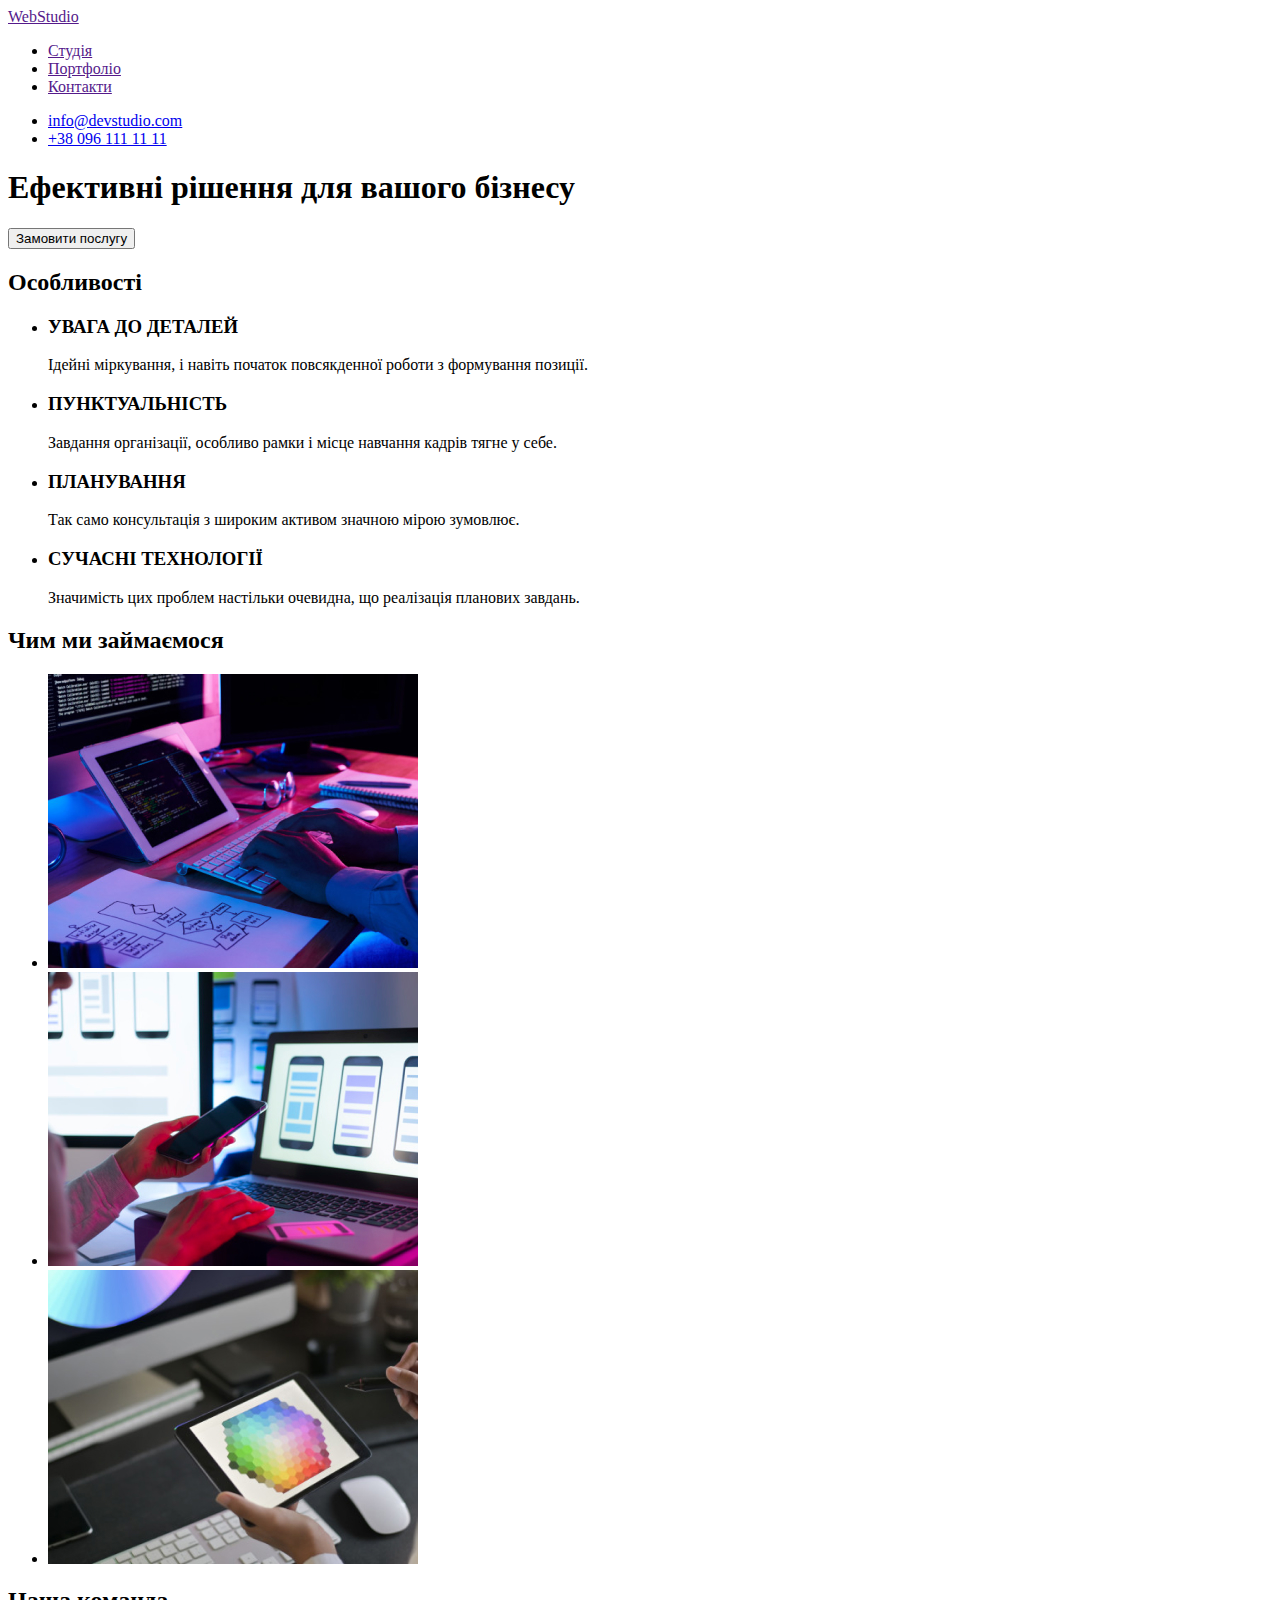
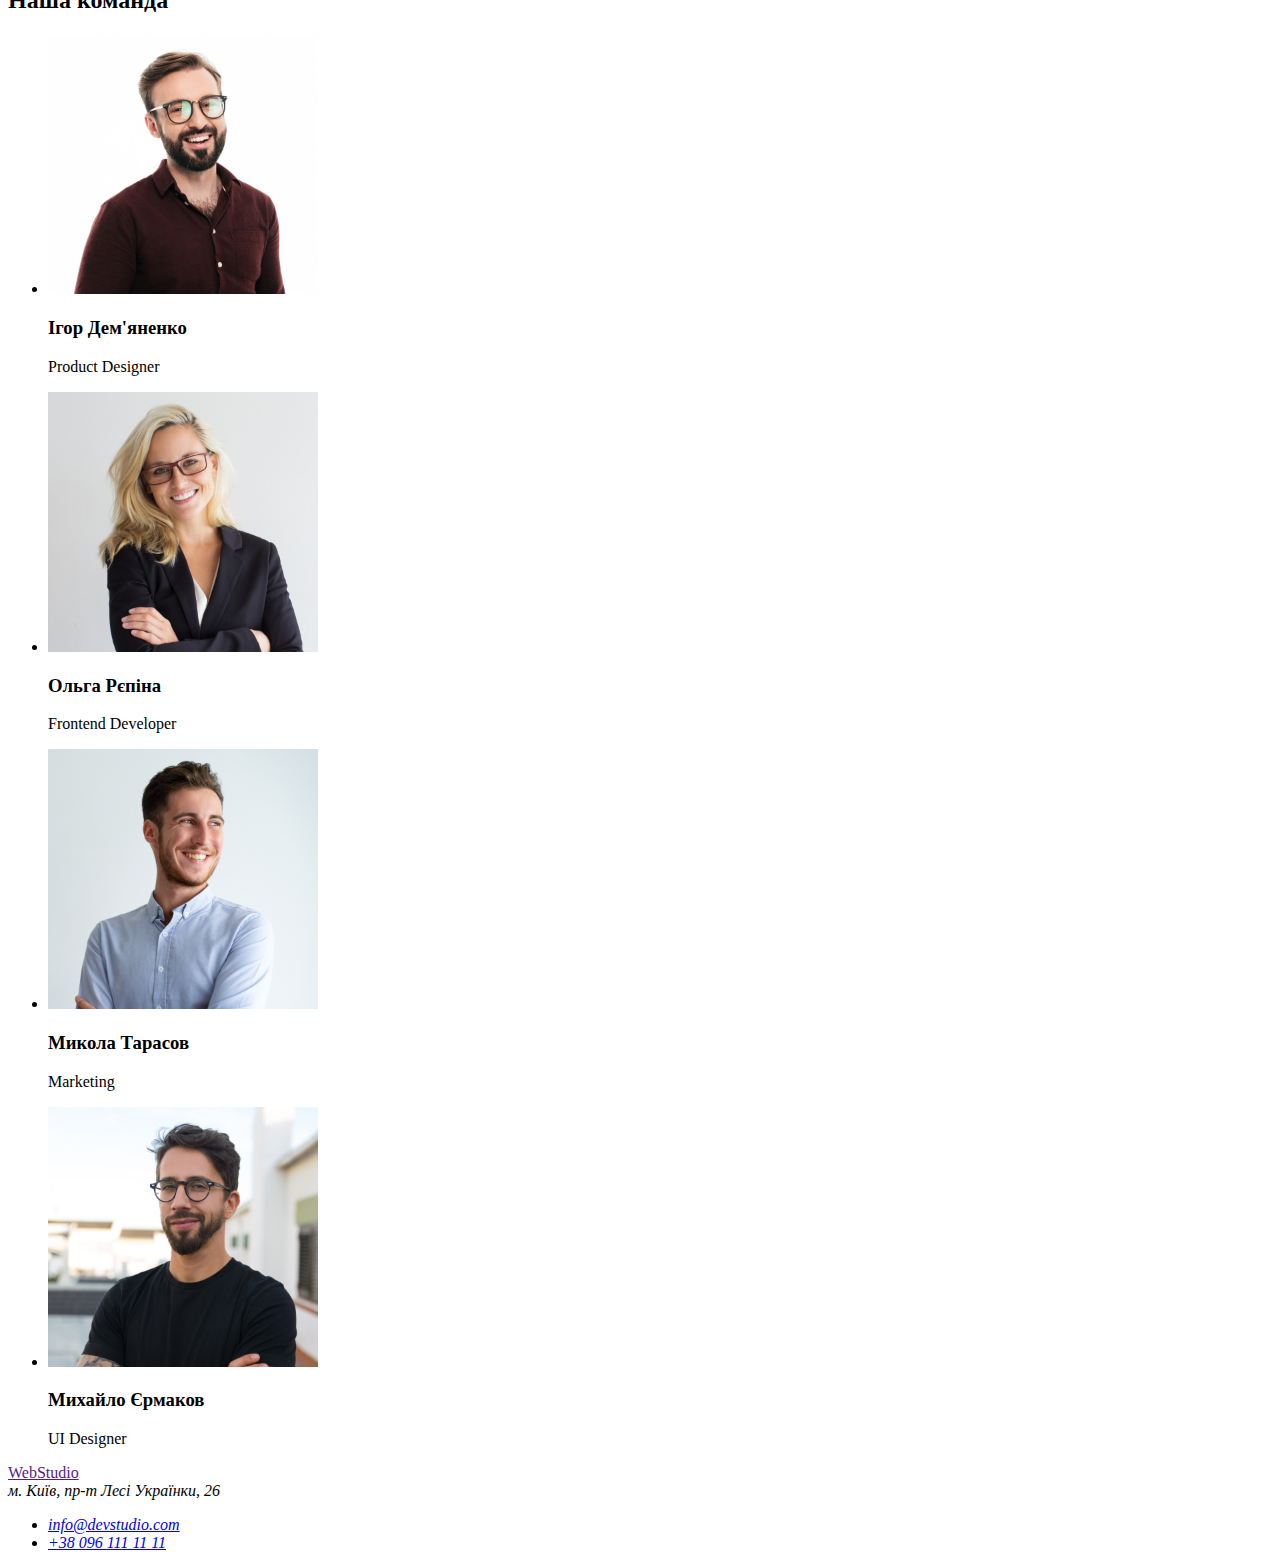
==== index.html @ 77c6a389 "Initial commit" ====
<!DOCTYPE html>
<html lang="uk">
<head>
    <meta charset="UTF-8">
    <meta name="viewport" content="width=device-width, initial-scale=1.0">
    <title>Document</title>
</head>
<body>
    <header>
        <a href="">WebStudio</a>
        <nav>
            <ul>
                <li><a href="">Студія</a></li>
                <li><a href="">Портфоліо</a></li>
                <li><a href="">Контакти</a></li>
            </ul>
        </nav>
        <ul>
            <li><a href="mailto:info@devstudio.com">info@devstudio.com</a></li>
            <li><a href="tel:+380961111111">+38 096 111 11 11</a></li>
        </ul>
    </header>
        
    <main>
        <section>
            <h1>Ефективні рішення для вашого бізнесу</h1>
            <button type="button">Замовити послугу</button>
        </section>

        <section>
            <h2>Особливості</h2>
            <ul>
                <li>
                    <h3>УВАГА ДО ДЕТАЛЕЙ</h3>
                    <p>Ідейні міркування, і навіть початок повсякденної роботи з формування позиції.</p>
                </li>
                <li>
                    <h3>ПУНКТУАЛЬНІСТЬ</h3>
                    <p>Завдання організації, особливо рамки і місце навчання кадрів тягне у себе.</p>
                </li>
                <li>
                    <h3>ПЛАНУВАННЯ</h3>
                    <p>Так само консультація з широким активом значною мірою зумовлює.</p>
                </li>
                <li>
                    <h3>СУЧАСНІ ТЕХНОЛОГІЇ</h3>
                    <p>Значимість цих проблем настільки очевидна, що реалізація планових завдань.</p>
                </li>
            </ul>
        </section>

        <section>
            <h2>Чим ми займаємося</h2>
            <ul>
                <li><img src="./images/imgbox1.jpg" alt="Програмування" width="370" height="294"></li>
                <li><img src="./images/imgbox2.jpg" alt="Розпробка мобільних додатків" width="370" height="294"></li>
                <li><img src="./images/imgbox3.jpg" alt="Дизайн" width="370" height="294"></li>
            </ul>
        </section>

        <section>
            <h2>Наша команда</h2>
            <ul>
                <li>
                    <img src="./images/product-designer.jpg" alt="Product Designer" width="270" height="260">
                    <h3>Ігор Дем'яненко</h3>
                    <p>Product Designer</p>
                </li>
                <li>
                    <img src="./images/frontend-developer.jpg" alt="Frontend Developer" width="270" height="260">
                    <h3>Ольга Рєпіна</h3>
                    <p>Frontend Developer</p>
                </li>
                <li>
                    <img src="./images/marketing.jpg" alt="Marketing" width="270" height="260">
                    <h3>Микола Тарасов</h3>
                    <p>Marketing</p>
                </li>
                <li>
                    <img src="./images/ui-designer.jpg" alt="UI Designer" width="270" height="260">
                    <h3>Михайло Єрмаков</h3>
                    <p>UI Designer</p>
                </li>
            </ul>
        </section>
    </main>

    <footer>
        <a href="">WebStudio</a>
        <address>
            м. Київ, пр-т Лесі Українки, 26
            <ul>
                <li><a href="mailto:info@devstudio.com">info@devstudio.com</a></li>
                <li><a href="tel:+380961111111">+38 096 111 11 11</a></li>
            </ul>
        </address>

    </footer>

</body>
</html>
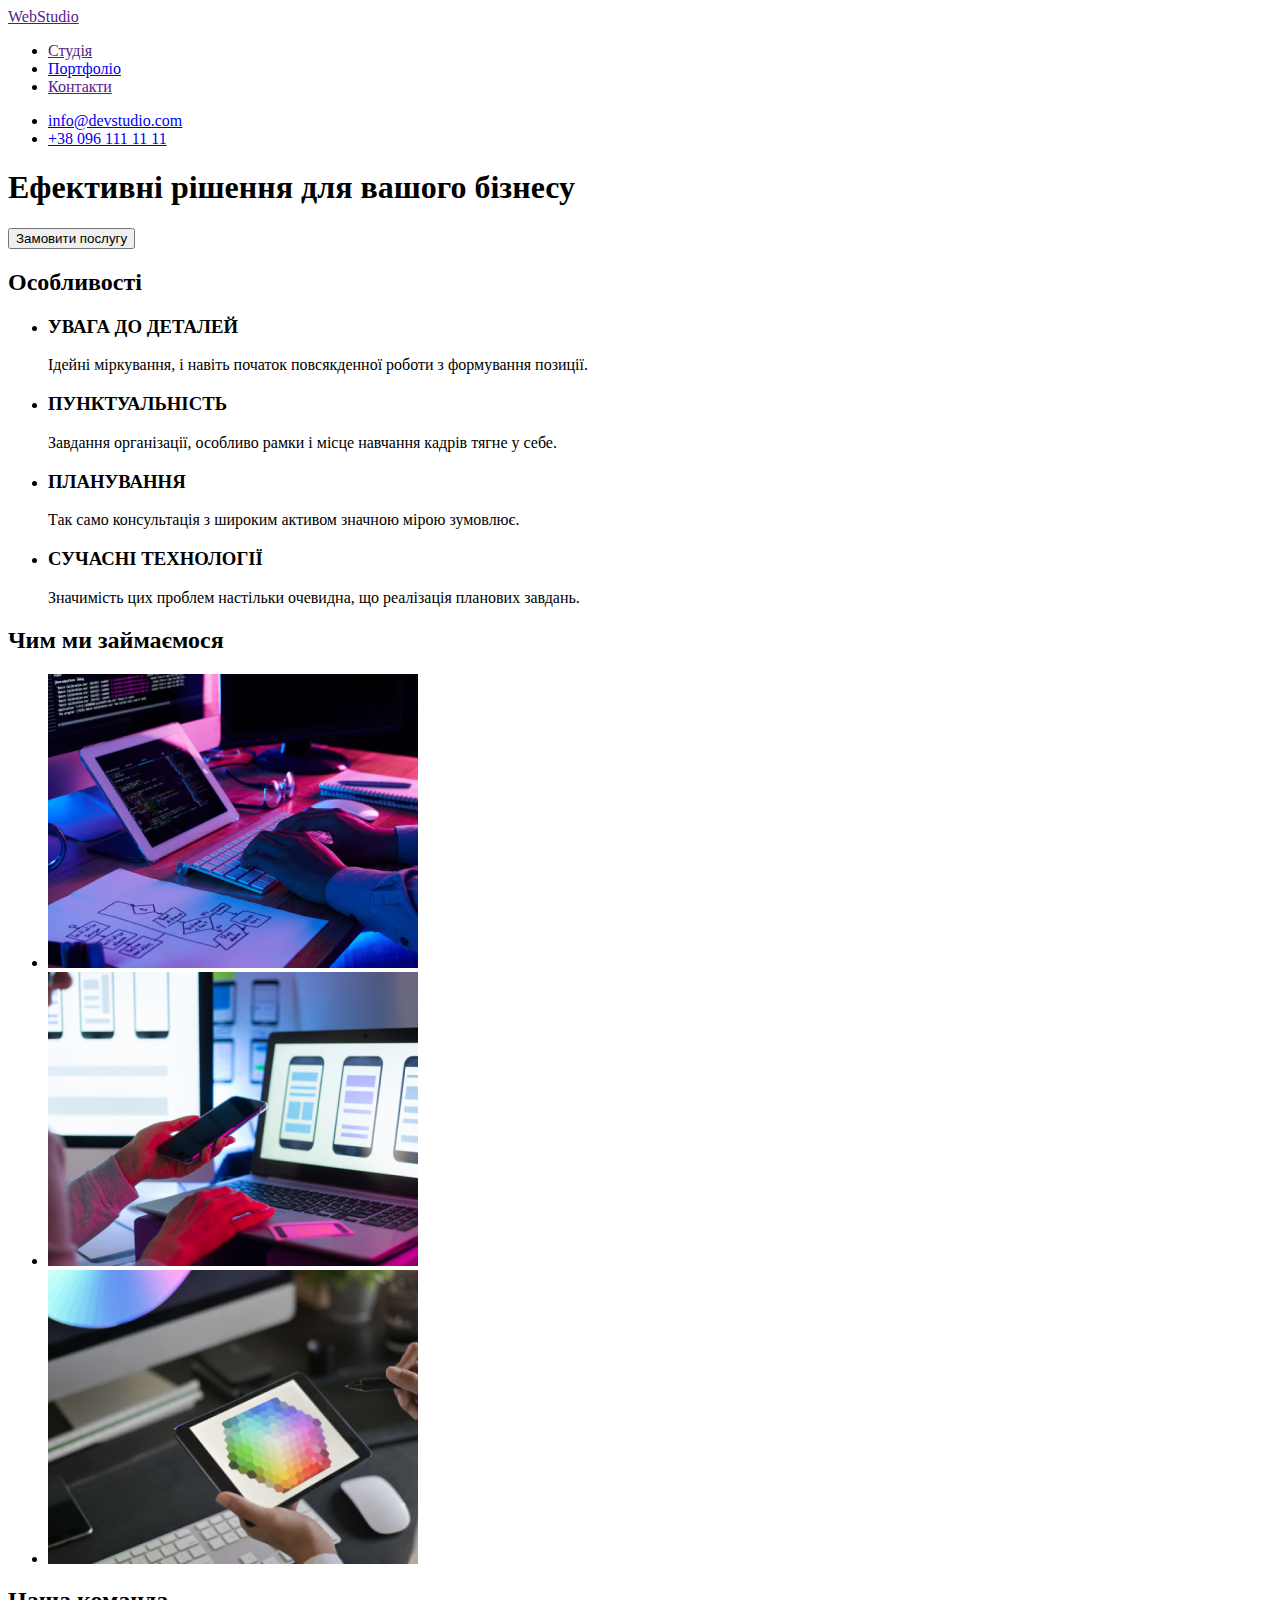
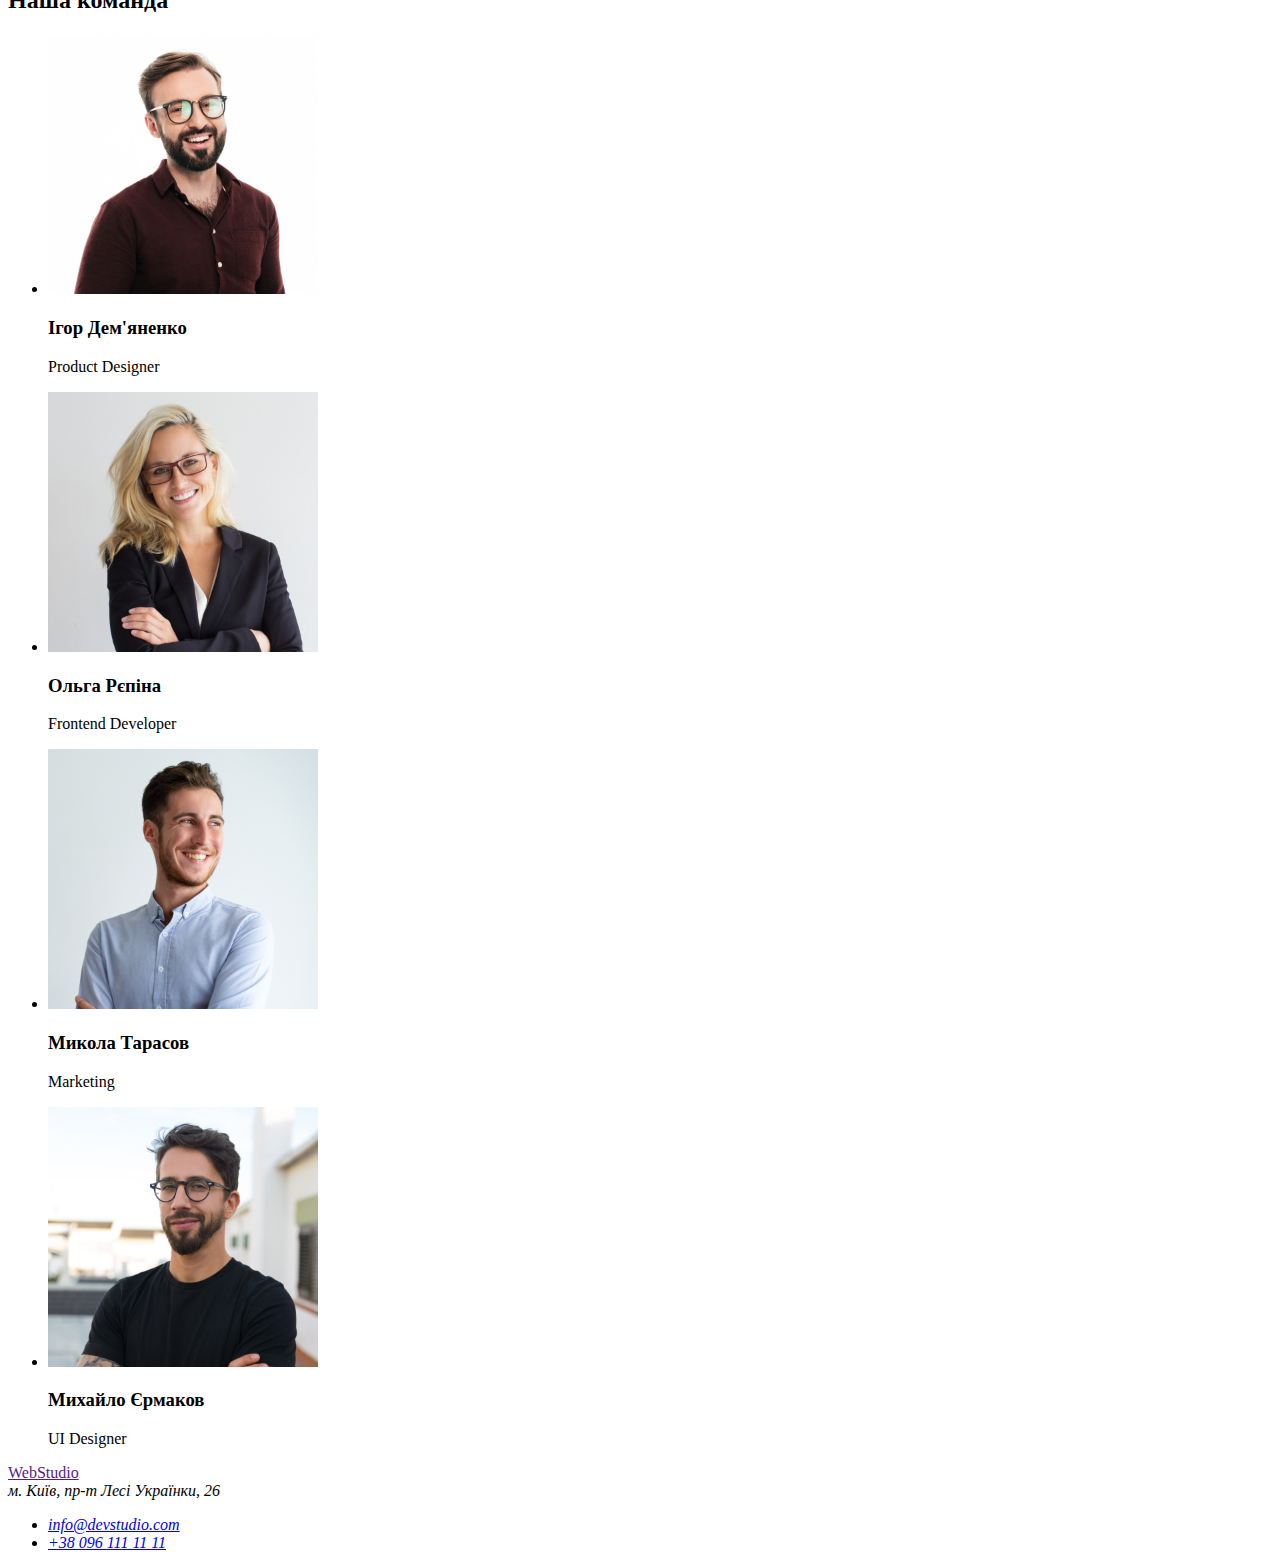
==== commit 34fee78b: "add portfolio" ====
--- a/index.html
+++ b/index.html
@@ -11,7 +11,7 @@
         <nav>
             <ul>
                 <li><a href="">Студія</a></li>
-                <li><a href="">Портфоліо</a></li>
+                <li><a href="./portfolio.html">Портфоліо</a></li>
                 <li><a href="">Контакти</a></li>
             </ul>
         </nav>
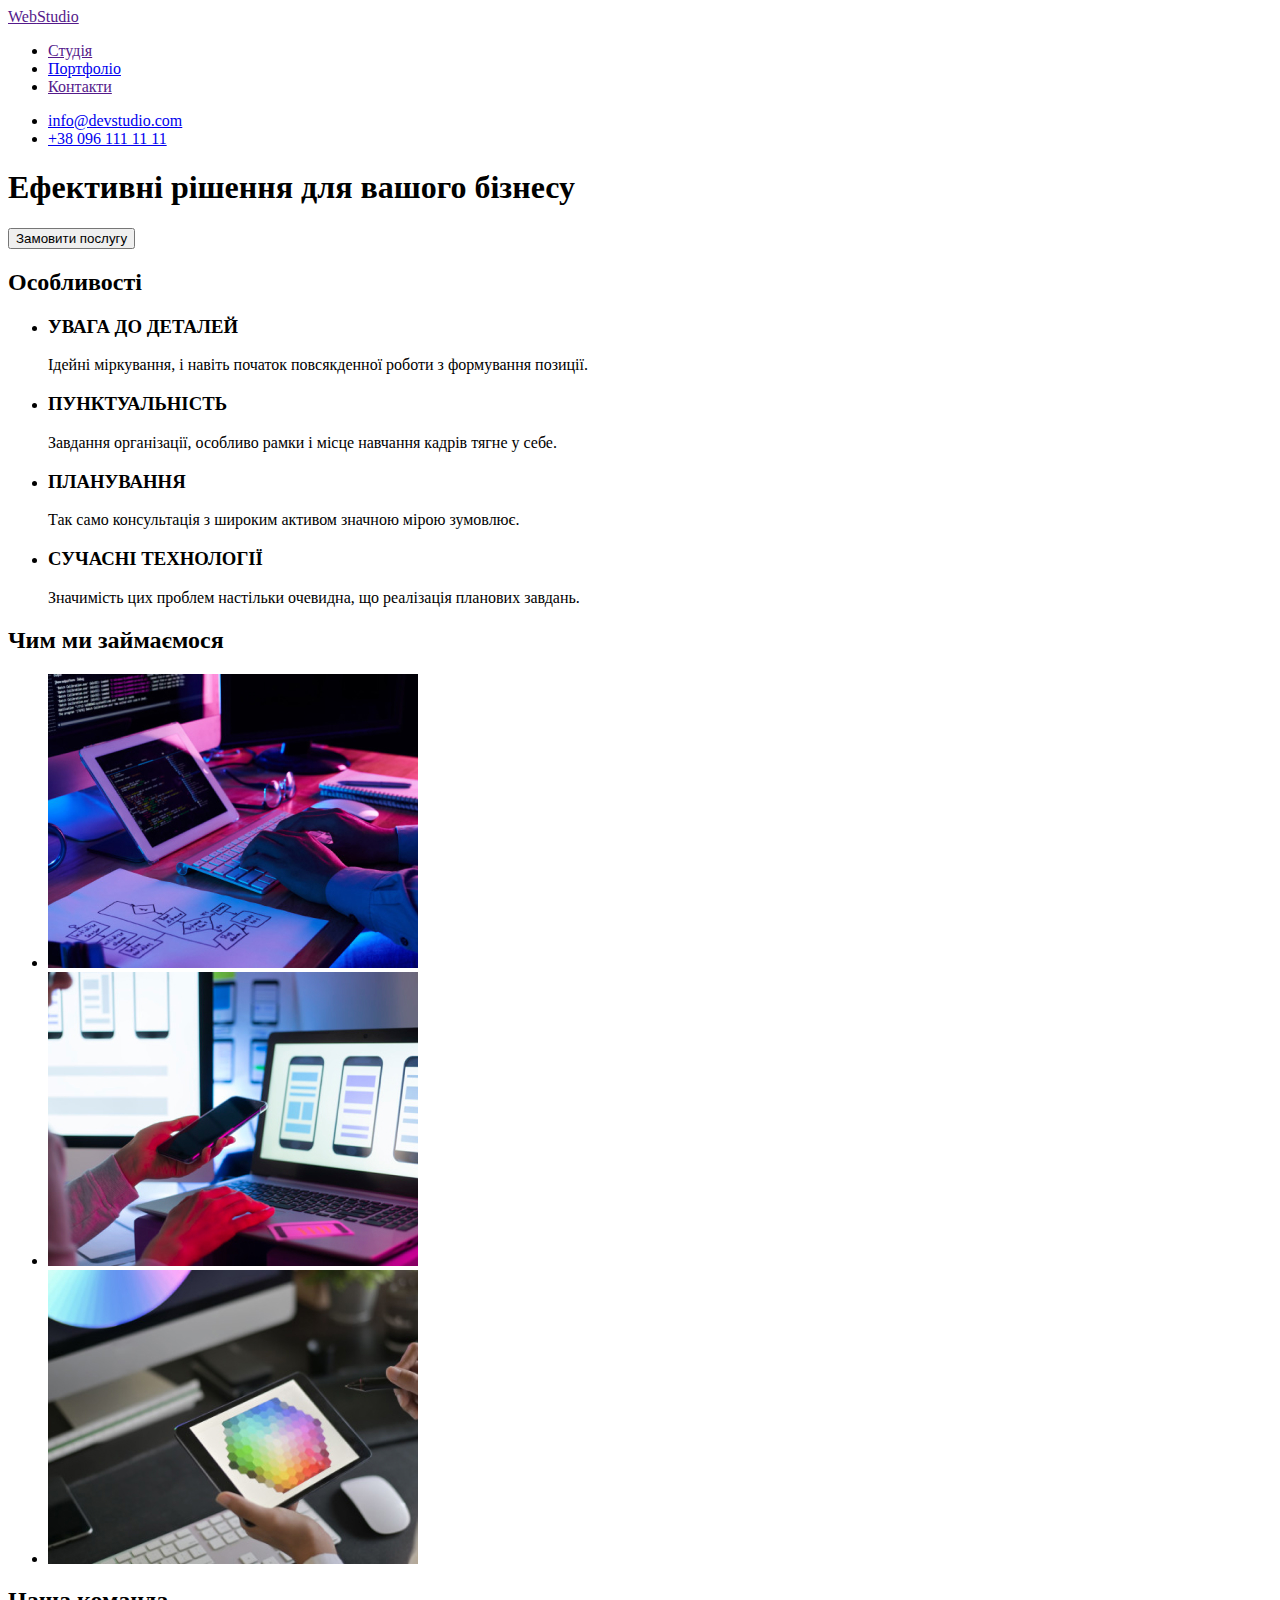
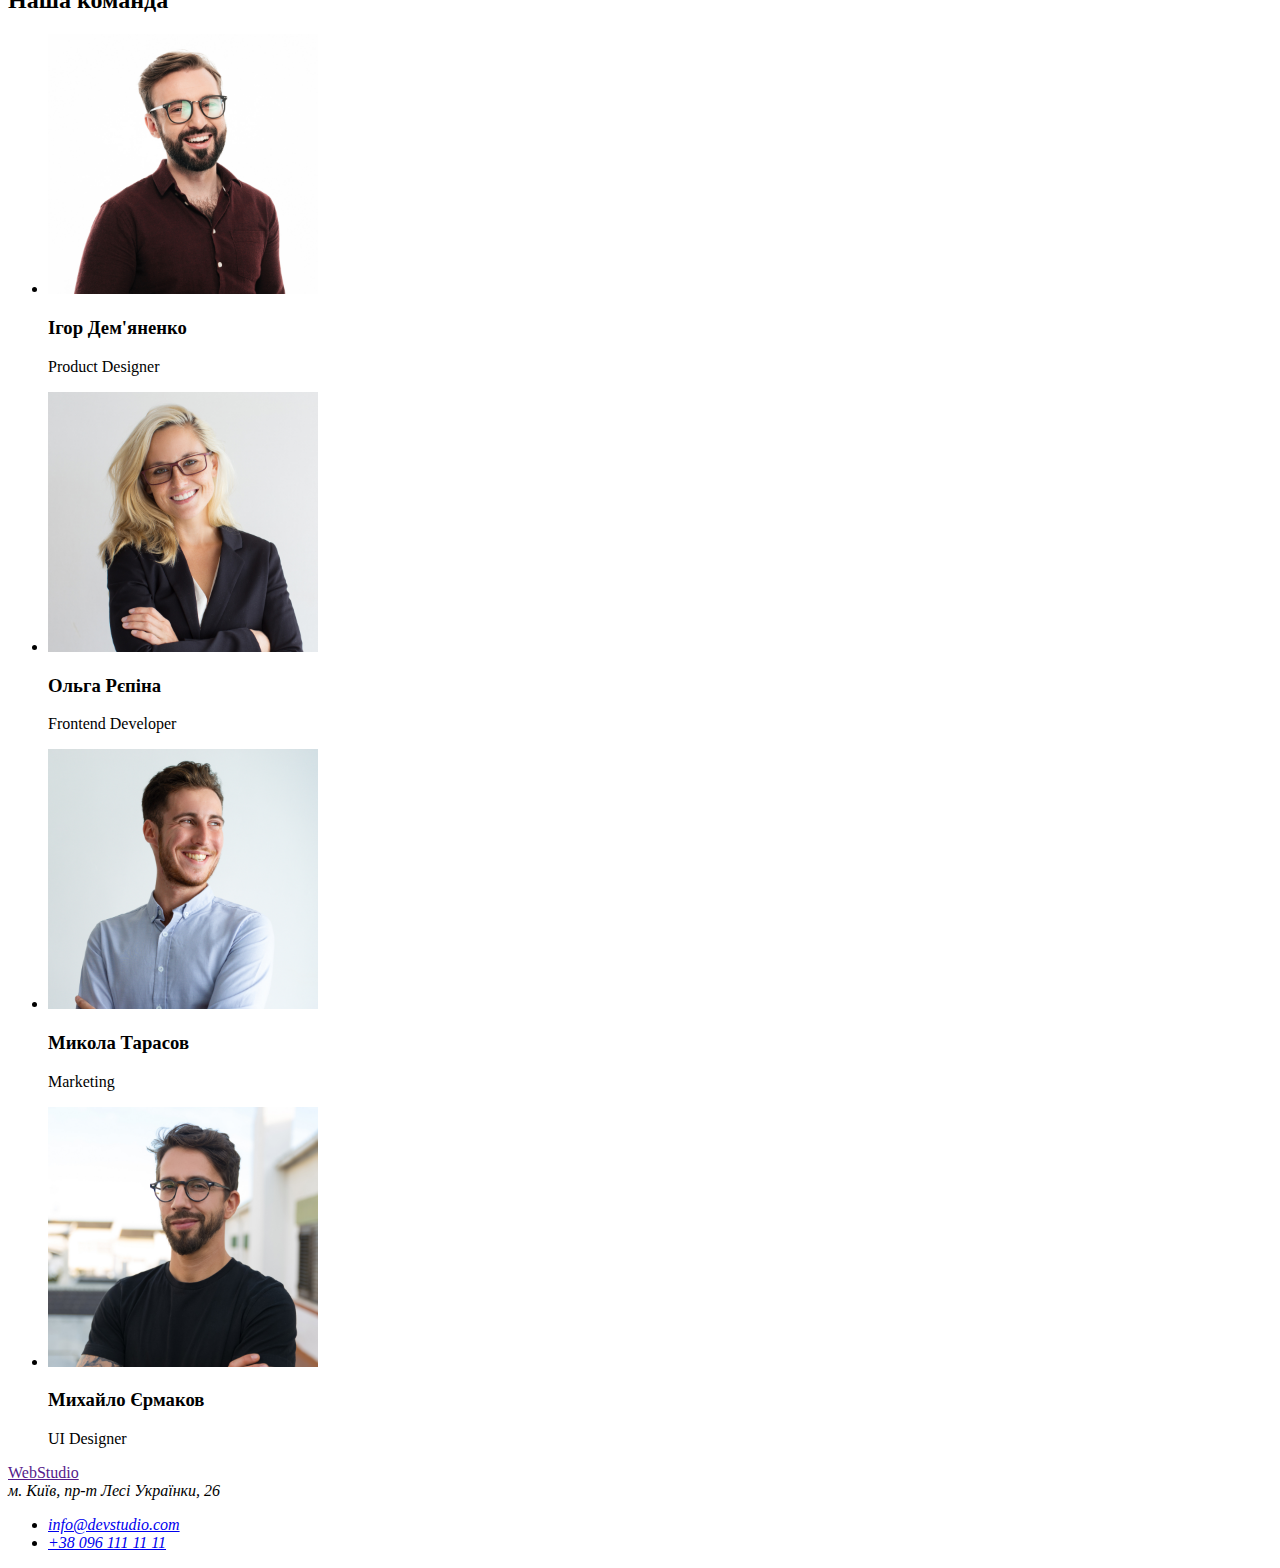
==== commit b2686583: "add classes" ====
--- a/index.html
+++ b/index.html
@@ -4,81 +4,85 @@
     <meta charset="UTF-8">
     <meta name="viewport" content="width=device-width, initial-scale=1.0">
     <title>Document</title>
+    <link rel="preconnect" href="https://fonts.googleapis.com">
+<link rel="preconnect" href="https://fonts.gstatic.com" crossorigin>
+<link href="https://fonts.googleapis.com/css2?family=Oleo+Script&family=Raleway:wght@700&family=Roboto:wght@400;500;700;900&display=swap" rel="stylesheet">
+    <link rel="stylesheet" href="./css/styles.css">
 </head>
 <body>
     <header>
-        <a href="">WebStudio</a>
+        <a href="" class="logo"><span class="logo-web">Web</span>Studio</a>
         <nav>
-            <ul>
-                <li><a href="">Студія</a></li>
-                <li><a href="./portfolio.html">Портфоліо</a></li>
-                <li><a href="">Контакти</a></li>
+            <ul class="nav-list">
+                <li><a href="" class="link">Студія</a></li>
+                <li><a href="./portfolio.html" class="link">Портфоліо</a></li>
+                <li><a href="" class="link">Контакти</a></li>
             </ul>
         </nav>
-        <ul>
-            <li><a href="mailto:info@devstudio.com">info@devstudio.com</a></li>
-            <li><a href="tel:+380961111111">+38 096 111 11 11</a></li>
+        <ul class="contact-list">
+            <li><a href="mailto:info@devstudio.com" class="link">info@devstudio.com</a></li>
+            <li><a href="tel:+380961111111" class="tel">+38 096 111 11 11</a></li>
         </ul>
     </header>
         
     <main>
-        <section>
-            <h1>Ефективні рішення для вашого бізнесу</h1>
-            <button type="button">Замовити послугу</button>
+        <section class="main">
+            <h1 class="main-banner">Ефективні рішення для вашого бізнесу</h1>
+            <button type="button" class="btn">Замовити послугу</button>
         </section>
 
-        <section>
+        <section class="section">
             <h2>Особливості</h2>
-            <ul>
+            <ul class="section-list">
                 <li>
-                    <h3>УВАГА ДО ДЕТАЛЕЙ</h3>
+                    <h3 class="subtitle">УВАГА ДО ДЕТАЛЕЙ</h3>
                     <p>Ідейні міркування, і навіть початок повсякденної роботи з формування позиції.</p>
                 </li>
                 <li>
-                    <h3>ПУНКТУАЛЬНІСТЬ</h3>
+                    <h3 class="subtitle">ПУНКТУАЛЬНІСТЬ</h3>
                     <p>Завдання організації, особливо рамки і місце навчання кадрів тягне у себе.</p>
                 </li>
                 <li>
-                    <h3>ПЛАНУВАННЯ</h3>
+                    <h3 class="subtitle">ПЛАНУВАННЯ</h3>
                     <p>Так само консультація з широким активом значною мірою зумовлює.</p>
                 </li>
                 <li>
-                    <h3>СУЧАСНІ ТЕХНОЛОГІЇ</h3>
+                    <h3 class="subtitle">СУЧАСНІ ТЕХНОЛОГІЇ</h3>
                     <p>Значимість цих проблем настільки очевидна, що реалізація планових завдань.</p>
                 </li>
             </ul>
         </section>
 
-        <section>
-            <h2>Чим ми займаємося</h2>
-            <ul>
+        <section class="section">
+            <h2 class="section-title">Чим ми займаємося</h2>
+            <ul class="section-list">
                 <li><img src="./images/imgbox1.jpg" alt="Програмування" width="370" height="294"></li>
                 <li><img src="./images/imgbox2.jpg" alt="Розпробка мобільних додатків" width="370" height="294"></li>
                 <li><img src="./images/imgbox3.jpg" alt="Дизайн" width="370" height="294"></li>
             </ul>
         </section>
 
-        <section>
-            <h2>Наша команда</h2>
-            <ul>
+        <section class="team">
+            <h2 class="team-title">Наша команда</h2>
+            <ul class="team-list">
                 <li>
                     <img src="./images/product-designer.jpg" alt="Product Designer" width="270" height="260">
-                    <h3>Ігор Дем'яненко</h3>
+                    <h3 class="subtitle">Ігор Дем'яненко</h3>
                     <p>Product Designer</p>
                 </li>
                 <li>
                     <img src="./images/frontend-developer.jpg" alt="Frontend Developer" width="270" height="260">
-                    <h3>Ольга Рєпіна</h3>
+                    <h3 class="subtitle">Ольга Рєпіна</h3>
                     <p>Frontend Developer</p>
                 </li>
                 <li>
                     <img src="./images/marketing.jpg" alt="Marketing" width="270" height="260">
-                    <h3>Микола Тарасов</h3>
+                    <h3 class="subtitle">Микола Тарасов</h3>
                     <p>Marketing</p>
                 </li>
                 <li>
                     <img src="./images/ui-designer.jpg" alt="UI Designer" width="270" height="260">
-                    <h3>Михайло Єрмаков</h3>
+                    <h3 class="subtitle">Михайло Єрмаков</h3>
                     <p>UI Designer</p>
                 </li>
             </ul>
@@ -86,12 +90,12 @@
     </main>
 
     <footer>
-        <a href="">WebStudio</a>
-        <address>
+        <a href="" class="logo"><span class="logo-web">Web</span>Studio</a>
+        <address class="footer-address">
             м. Київ, пр-т Лесі Українки, 26
-            <ul>
-                <li><a href="mailto:info@devstudio.com">info@devstudio.com</a></li>
-                <li><a href="tel:+380961111111">+38 096 111 11 11</a></li>
+            <ul class="contact-list">
+                <li><a href="mailto:info@devstudio.com" class="link">info@devstudio.com</a></li>
+                <li><a href="tel:+380961111111" class="tel">+38 096 111 11 11</a></li>
             </ul>
         </address>
 
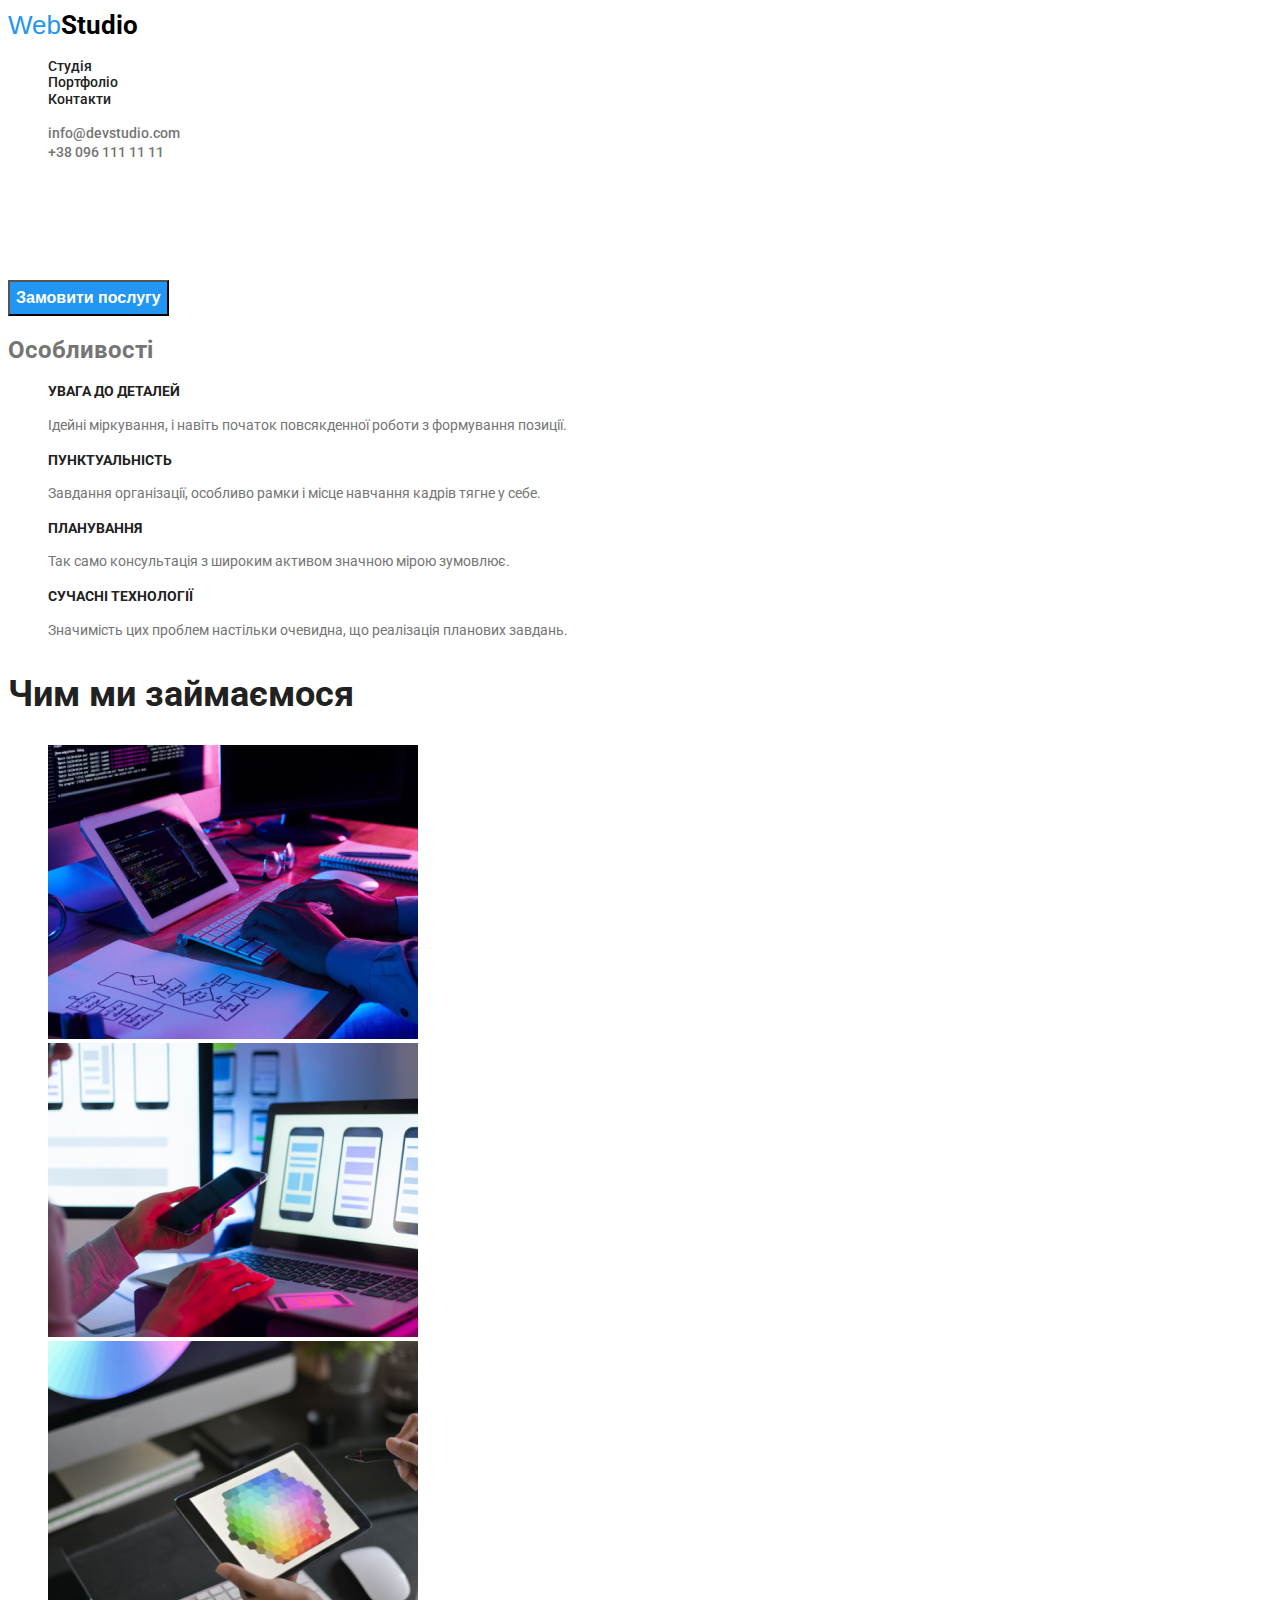
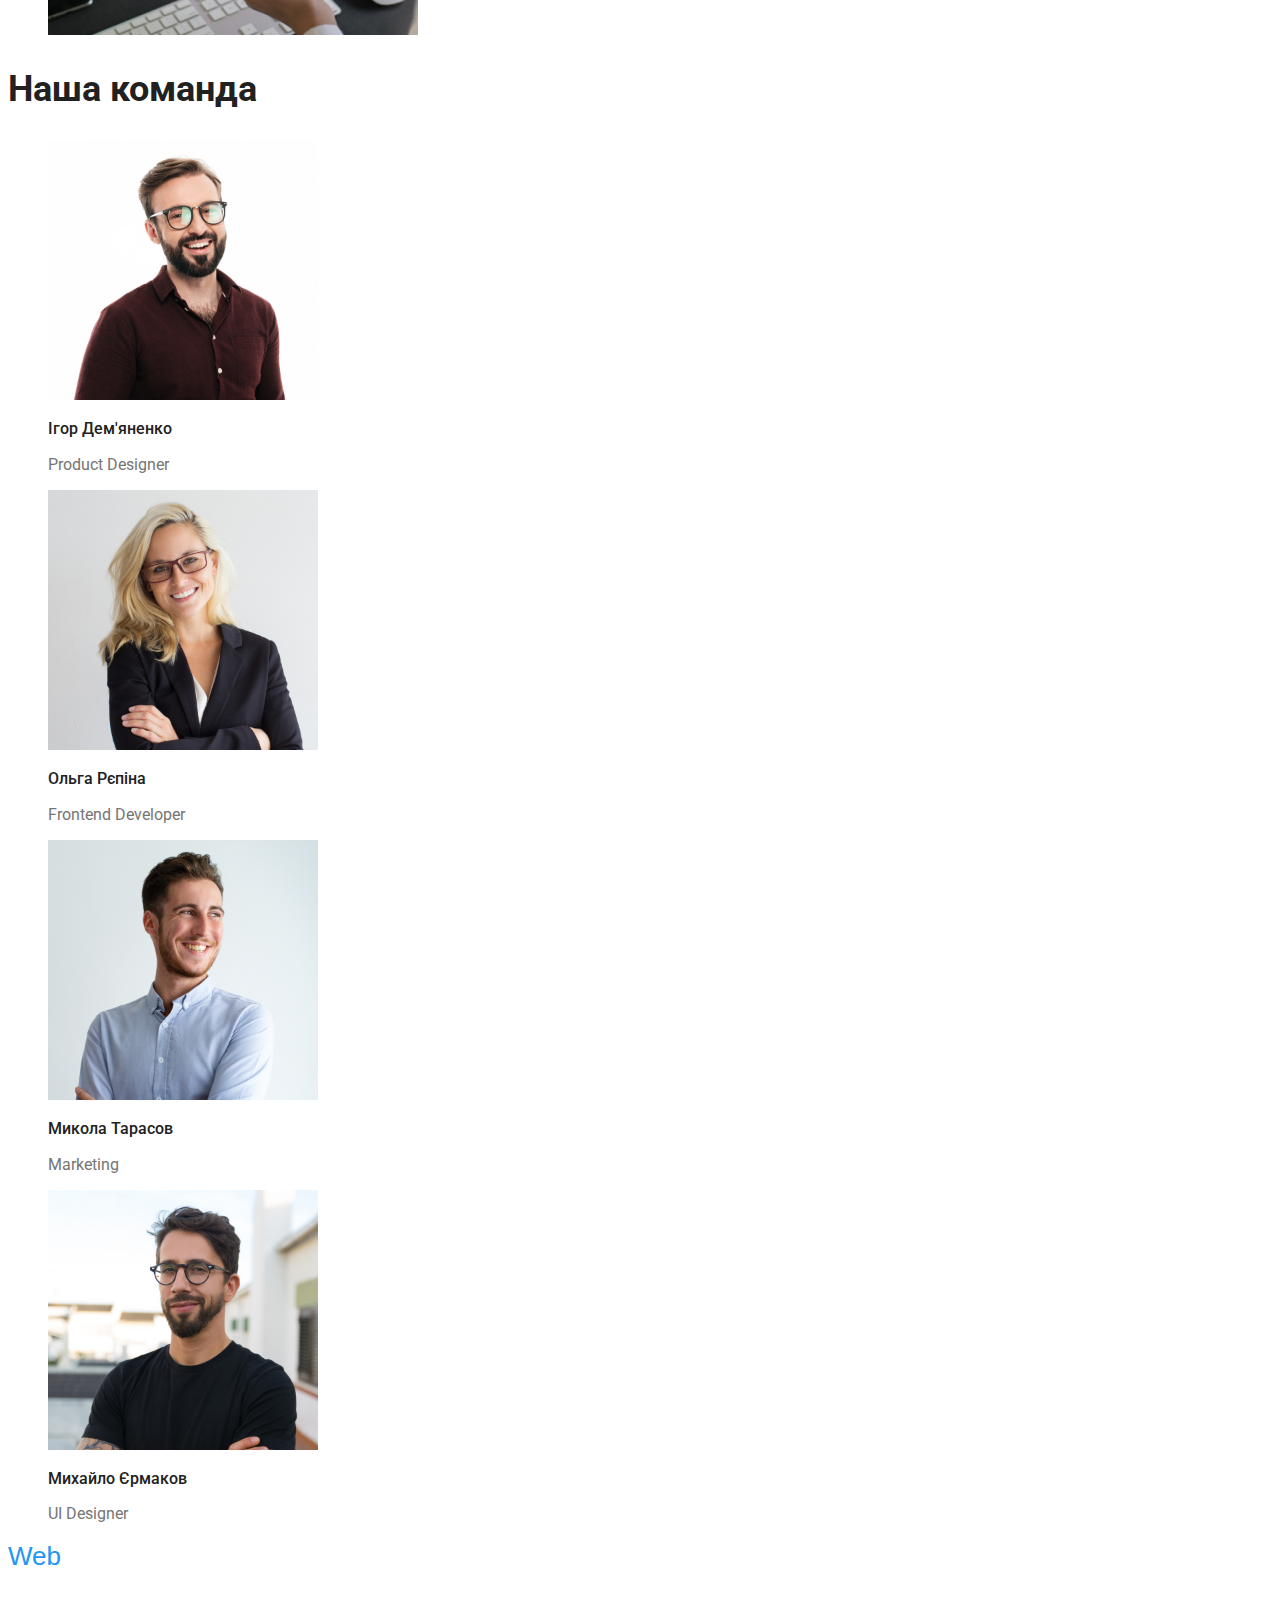
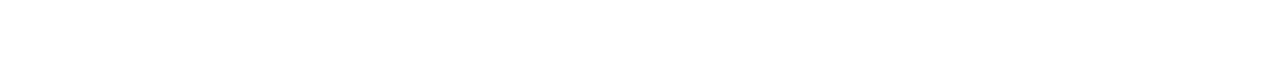
==== commit a4e03ab4: "edit mistakes" ====
--- a/index.html
+++ b/index.html
@@ -6,7 +6,7 @@
     <title>Document</title>
     <link rel="preconnect" href="https://fonts.googleapis.com">
 <link rel="preconnect" href="https://fonts.gstatic.com" crossorigin>
-<link href="https://fonts.googleapis.com/css2?family=Oleo+Script&family=Raleway:wght@700&family=Roboto:wght@400;500;700;900&display=swap" rel="stylesheet">
+<link href="https://fonts.googleapis.com/css2?family=Raleway:wght@700&family=Roboto:wght@400;500;700;900&display=swap" rel="stylesheet">
     <link rel="stylesheet" href="./css/styles.css">
 </head>
 <body>
@@ -14,7 +14,7 @@
         <a href="" class="logo"><span class="logo-web">Web</span>Studio</a>
         <nav>
             <ul class="nav-list">
-                <li><a href="" class="link">Студія</a></li>
+                <li><a href="" class="link current">Студія</a></li>
                 <li><a href="./portfolio.html" class="link">Портфоліо</a></li>
                 <li><a href="" class="link">Контакти</a></li>
             </ul>
--- a/css/styles.css
+++ b/css/styles.css
@@ -0,0 +1,197 @@
+/* основний колір тексту rgba(117, 117, 117, 1) */
+/* колір заголовків rgba(33, 33, 33, 1) */
+/* фон білий rgba(238, 238, 238, 1) */
+/*фон студія rgba(47, 48, 58, 1)*/
+/* колір лого  чорний rgba(0, 0, 0, 1); синій rgba(33, 150, 243, 1) */
+/* білий rgba(255, 255, 255, 1) */
+/*фон кнопки rgba(245, 244, 250, 1);*/
+/* footer телефон email rgba(255, 255, 255, 0.6) */
+
+:root {
+    --primary-text-color: rgba(117, 117, 117, 1);
+    --primary-title-color: rgba(33, 33, 33, 1);
+    --primary-white-color: rgba(255, 255, 255, 1);
+    --logo-color: rgba(0, 0, 0, 1);
+    --accenr-color: rgba(33, 150, 243, 1);
+    --filter-btn-color: rgba(245, 244, 250, 1);
+    --footer-white-color: rgba(255, 255, 255, 0.6);
+}
+
+body {
+    background-color: var(--primary-white-color);
+    color: var(--primary-text-color);
+    font-family: 'Roboto', sans-serif;
+}
+
+/*logo*/
+
+.logo {
+    color: var(--logo-color);
+ 
+    font-size: 26px;
+    line-height: 1.17;
+    font-weight: 700;
+    text-decoration: none;
+}
+
+.logo-web  {
+    color: var(--accenr-color);
+    
+    font-family: 'Oleo Script', sans-serif;
+    font-size: 26px;
+    line-height: 1.38;
+    font-weight: 400;
+}
+
+/*navigation*/
+
+.nav-list {
+    list-style: none;
+
+    font-size: 14px;
+    line-height: 1.17;
+    font-weight: 500;
+}
+
+.nav-list .link  {
+    color: var(--primary-title-color);
+    text-decoration: none;
+}
+
+.contact-list {
+    list-style: none;
+}
+.contact-list .link,
+.contact-list .tel {
+    color: var(--primary-text-color);
+    
+    font-size: 14px;
+    line-height: 1.17;
+    font-weight: 500;
+    text-decoration: none;
+}
+
+.nav-list .link:focus ,
+.nav-list .link:hover,
+.contact-list .link:focus,
+.contact-list .link:hover,
+.contact-list .tel:focus,
+.contact-list .tel:hover {
+    color: var(--accenr-color);
+}
+
+/*page studio start*/
+/*banner*/
+
+.main-banner {
+    color: var(--primary-white-color);
+
+    font-size: 44px;
+    line-height: 1.36;
+    font-weight: 900;
+}
+
+.main .btn {
+    background-color: var(--accenr-color);
+    color: var(--primary-white-color);
+
+    font-size: 16px;
+    line-height: 1.87;
+    font-weight: 700;
+    cursor: pointer;
+}
+
+/*section features*/
+
+.section-list,
+.team-list {
+    list-style: none;
+}
+
+.section .subtitle {
+    color: var(--primary-title-color);
+
+    font-size: 14px;
+    line-height: 1.17;
+}
+
+.section p {
+    font-size: 14px;
+    line-height: 1.71;
+}
+
+/*works*/
+
+.section-title,
+.team-title {
+    color: var(--primary-title-color);
+
+    font-size: 36px;
+    line-height: 1.17;
+}
+
+/*team*/
+.team .subtitle {
+    color: var(--primary-title-color);
+
+    font-size: 16px;
+    line-height: 1.17; 
+    font-weight: 500;
+}
+
+/*page studio end*/
+
+/*page portfolio start*/
+/*button filter*/
+
+.btn {
+    color: var(--primary-title-color);
+    background: var(--filter-btn-color);
+
+    font-size: 16px;
+    line-height: 1.63;
+    font-weight: 500;
+    cursor: pointer;
+}
+
+.btn:focus,
+.btn:hover {
+    color: var(--primary-white-color);
+    background: var(--accenr-color);
+}
+
+/*portfolio*/
+
+.portfolio-list {
+    list-style: none;
+}
+
+.portfolio-list .title {
+    color: var(--primary-title-color);
+
+    font-size: 18px;
+    line-height: 2;
+}
+
+.portfolio-list .description {
+    font-size: 16px;
+    line-height: 1.88;
+}
+
+/*page portfolio end*/
+
+/*footer*/
+
+footer .logo {
+    color: var(--primary-white-color);
+}
+
+.footer-address {
+    color: var(--primary-white-color);
+    font-style: normal;
+}
+
+.footer-address .link,
+.footer-address .tel {
+    color: var(--footer-white-color);
+}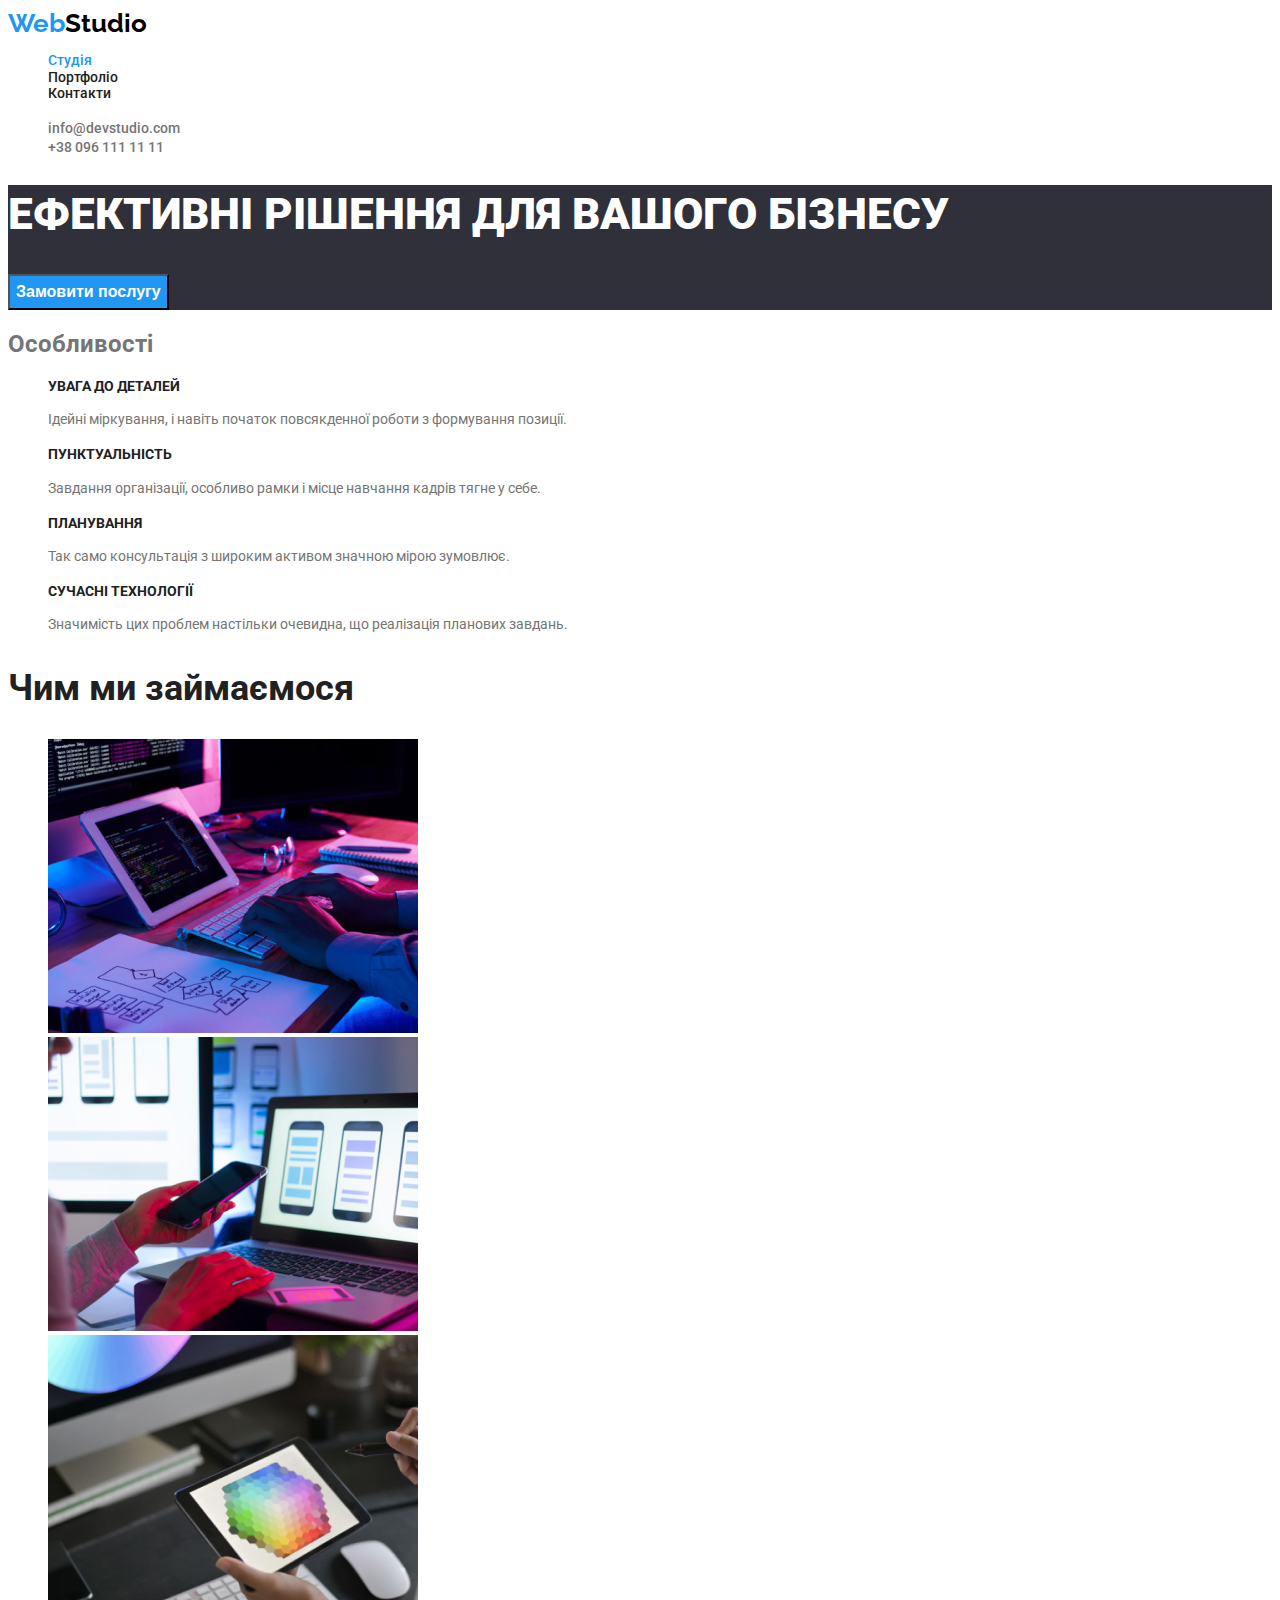
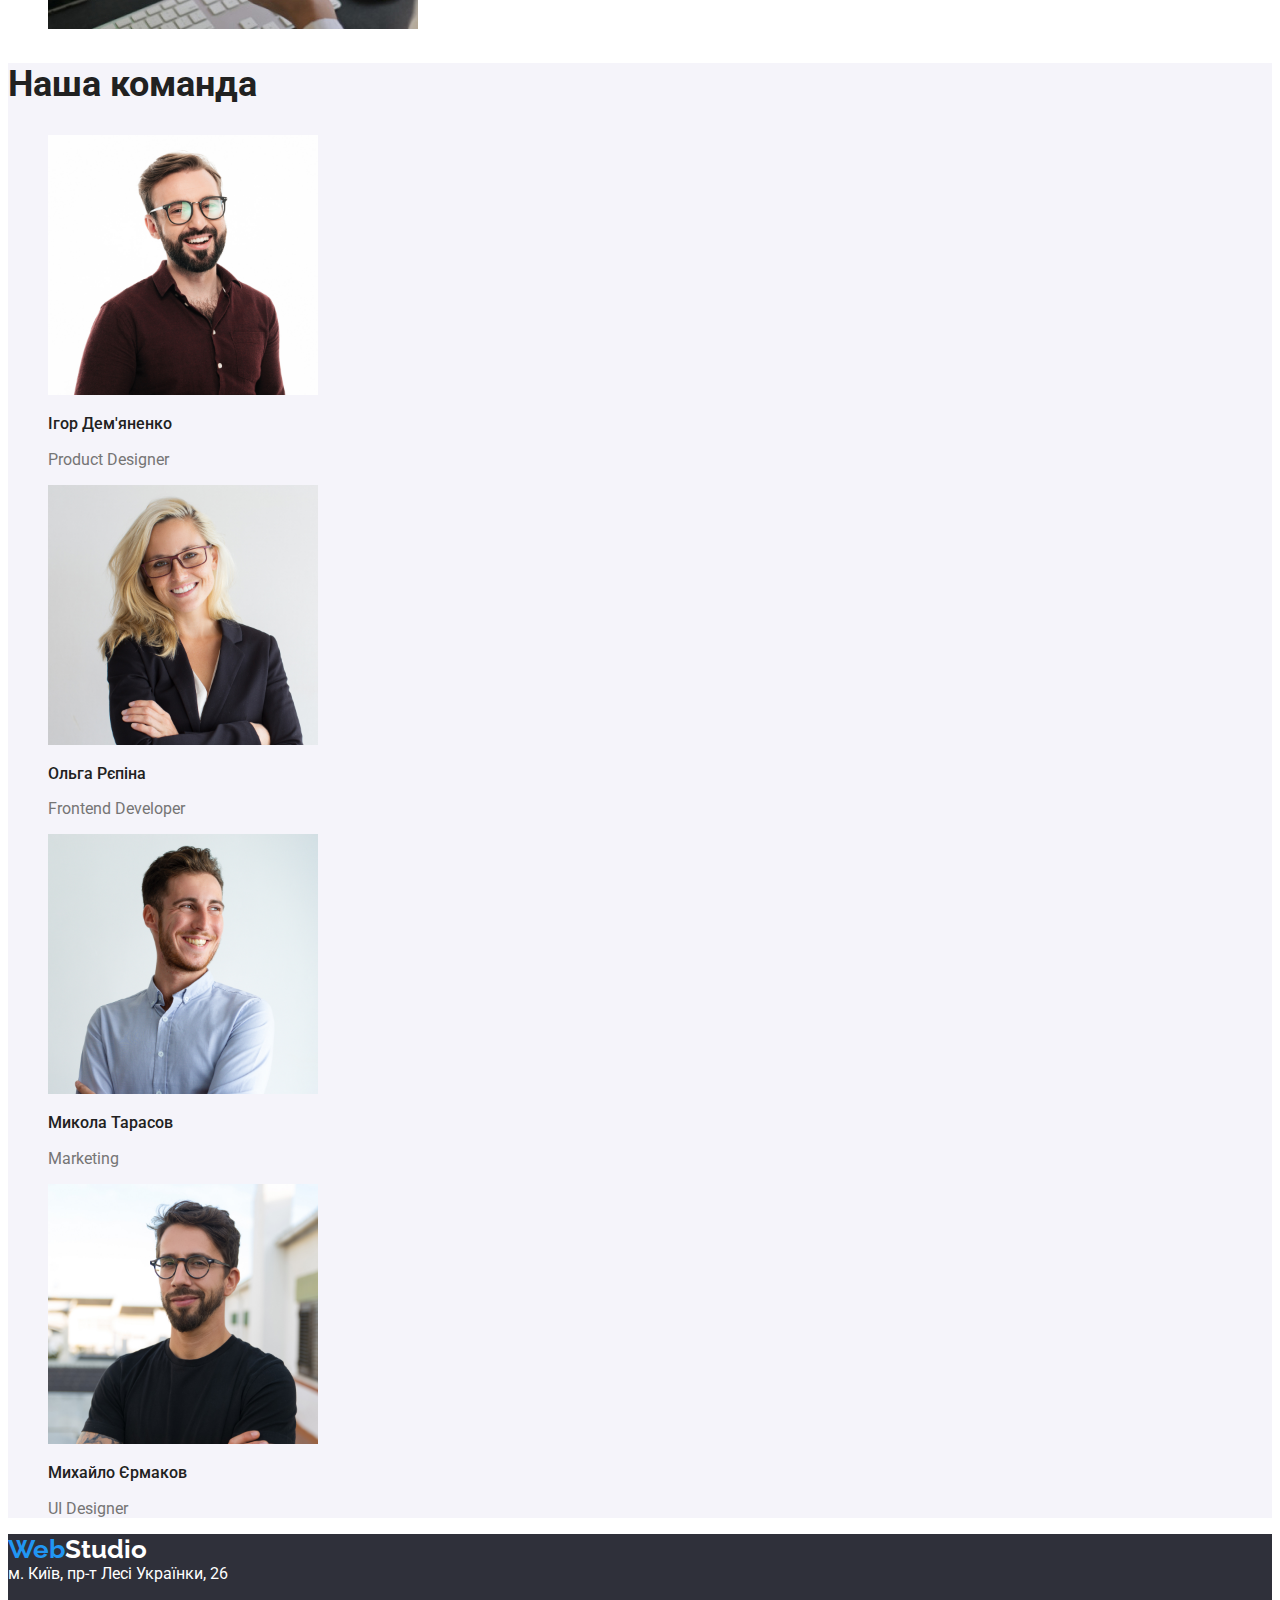
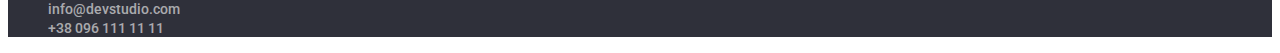
==== commit 999ea666: "edit main text html" ====
--- a/index.html
+++ b/index.html
@@ -27,7 +27,7 @@
         
     <main>
         <section class="main">
-            <h1 class="main-banner">Ефективні рішення для вашого бізнесу</h1>
+            <h1 class="main-banner">ЕФЕКТИВНІ РІШЕННЯ ДЛЯ ВАШОГО БІЗНЕСУ</h1>
             <button type="button" class="btn">Замовити послугу</button>
         </section>
 
--- a/css/styles.css
+++ b/css/styles.css
@@ -11,6 +11,8 @@
     --primary-text-color: rgba(117, 117, 117, 1);
     --primary-title-color: rgba(33, 33, 33, 1);
     --primary-white-color: rgba(255, 255, 255, 1);
+    --bcg-gray-color: rgba(47, 48, 58, 1);
+    --bcg-secondary-gray-color: rgba(245, 244, 250, 1);
     --logo-color: rgba(0, 0, 0, 1);
     --accenr-color: rgba(33, 150, 243, 1);
     --filter-btn-color: rgba(245, 244, 250, 1);
@@ -28,6 +30,7 @@
 .logo {
     color: var(--logo-color);
  
+    font-family: 'Raleway', sans-serif;;
     font-size: 26px;
     line-height: 1.17;
     font-weight: 700;
@@ -36,11 +39,6 @@
 
 .logo-web  {
     color: var(--accenr-color);
-    
-    font-family: 'Oleo Script', sans-serif;
-    font-size: 26px;
-    line-height: 1.38;
-    font-weight: 400;
 }
 
 /*navigation*/
@@ -80,8 +78,16 @@
     color: var(--accenr-color);
 }
 
+.nav-list .link.current {
+    color: var(--accenr-color);
+}
+
 /*page studio start*/
 /*banner*/
+
+.main {
+    background-color: var(--bcg-gray-color);
+}
 
 .main-banner {
     color: var(--primary-white-color);
@@ -131,6 +137,11 @@
 }
 
 /*team*/
+
+.team {
+    background-color: var(--bcg-secondary-gray-color);
+}
+
 .team .subtitle {
     color: var(--primary-title-color);
 
@@ -144,6 +155,9 @@
 /*page portfolio start*/
 /*button filter*/
 
+.btn-list {
+    list-style: none;
+}
 .btn {
     color: var(--primary-title-color);
     background: var(--filter-btn-color);
@@ -163,7 +177,11 @@
 /*portfolio*/
 
 .portfolio-list {
-    list-style: none;
+    list-style: none;  
+}
+
+.portfolio-list a {
+    text-decoration: none;
 }
 
 .portfolio-list .title {
@@ -174,6 +192,7 @@
 }
 
 .portfolio-list .description {
+    color: var(--primary-text-color);
     font-size: 16px;
     line-height: 1.88;
 }
@@ -181,6 +200,10 @@
 /*page portfolio end*/
 
 /*footer*/
+
+footer {
+    background-color: var(--bcg-gray-color); 
+}
 
 footer .logo {
     color: var(--primary-white-color);
